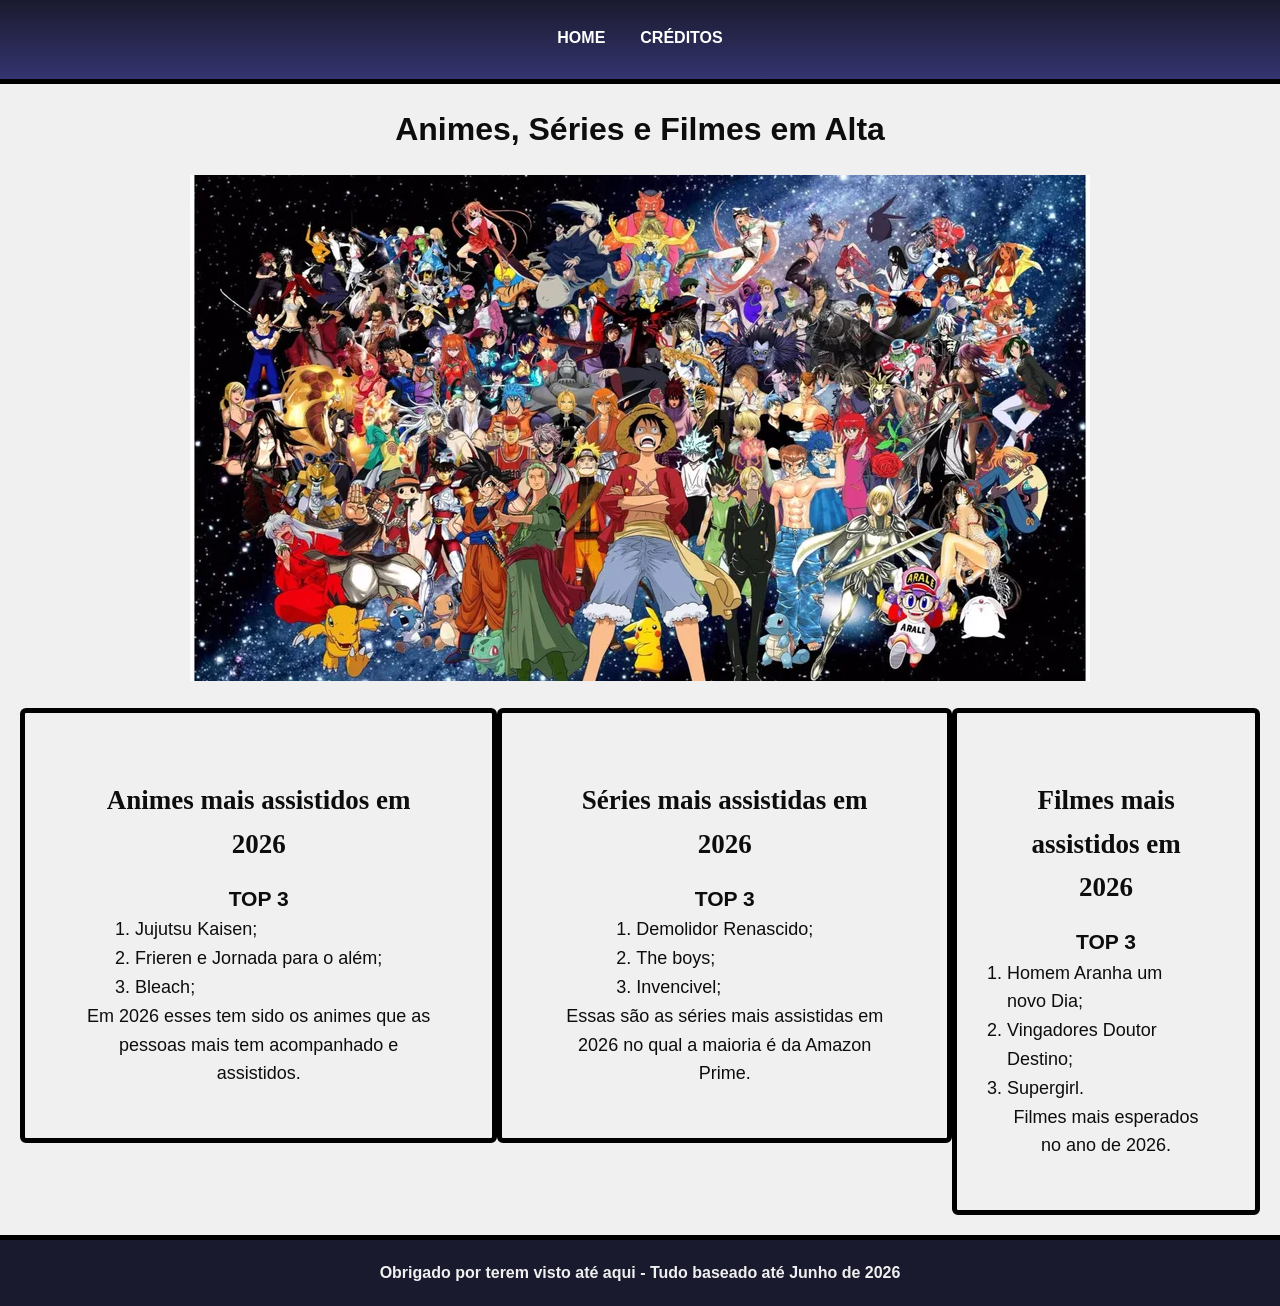
==== View/index.html @ 4dc36825 "Pasta View e Controler criadas, cadastro criado Começar a criar e organizar os arquivos do site atra" ====
<!DOCTYPE html>
<html lang="pt-br">

<head>
    <meta charset="UTF-8">
    <meta name="viewport" content="width=device-width, initial-scale=1.0">
    <link rel="stylesheet" href="style.css">
    <title>GeekDevZone</title>
    <link rel="icon" type="image/png" href="./img/favicon.png">
</head>

<body>
    <header class="header_conteiner"><!--Nunca esquecer o header-->
        <nav class="nav_conteiner">
            <ul>
                <li><a href="index.html">HOME</a></li><!--No nav sempre colocar o link-->
                <li><a href="#">CRÉDITOS</a></li>
            </ul>
        </nav>
    </header>
    <main class="main">
        <h1>Animes, Séries e Filmes em Alta</h1>
        <img src="./img/animes-img.jpg" alt="Animes em Geral">
        
        <div class="sections_container">
            <section class="main_animes">
                <h2>Animes mais assistidos em 2026</h2>
                <h3>TOP 3</h3>
                <ol>
                    <li>Jujutsu Kaisen;</li>
                    <li>Frieren e Jornada para o além;</li>
                    <li>Bleach;</li>
                </ol>
                <p>
                    Em 2026 esses tem sido os animes que as pessoas mais tem acompanhado e assistidos.
                </p>
            </section>
            <section class="main_series">
                <h2>Séries mais assistidas em 2026</h2>
                <h3>TOP 3</h3>
                <ol>
                    <li>Demolidor Renascido;</li>
                    <li>The boys;</li>
                    <li>Invencivel;</li>
                </ol>
                <p>
                    Essas são as séries mais assistidas em 2026 no qual a maioria é da Amazon Prime.
                </p>
            </section>
            <section class="main_filmes">
                <h2>Filmes mais assistidos em 2026</h2>
                <h3>TOP 3</h3>
                <ol>
                    <li>Homem Aranha um novo Dia;</li>
                    <li>Vingadores Doutor Destino;</li>
                    <li>Supergirl.</li>
                </ol>
                <p>
                    Filmes mais esperados no ano de 2026.
                </p>
            </section>
        </div>
    </main>

    <footer class="footer">
        <h4>Obrigado por terem visto até aqui - Tudo baseado até Junho de 2026</h4>
    </footer>

</body>

</html>
---- View/style.css ----
* {
    margin: 0;
    padding: 0;
}

/* BODY */
body {
    font-family: Arial, sans-serif;
    line-height: 1.6;
    background-color: #F0F0F0;
    color: #0D0D0D;
}


.header_conteiner{
    background: linear-gradient(#1A1A2E, #363674);
    font-size: medium;
}

.nav_conteiner ul{
    display: flex;
    flex-direction: row;
    gap: 15px;
    justify-content: center;
    list-style: none;
    padding: 15px 30px;
    border-bottom: 5px solid black;
}

.nav_conteiner a {
    color: white;
    text-decoration: none;
    font-weight: bold;
    padding: 10px;
    display: inline-block;
    border-bottom: 3px solid transparent;
    transition: border-color 0.3s ease, transform 0.5s ease;
}

.nav_conteiner a:hover{
    transform: scale(1.1);
    transition: transform 0.5s ease;
    color: #7B2FBE;
    border-bottom: 3px solid #7B2FBE; /*Para a linha aparece no hover */
}

/*main*/

.main_animes,
.main_filmes,
.main_series{
    padding: 50px;
    font-family: 'Trebuchet MS', 'Lucida Sans Unicode', 'Lucida Grande', 'Lucida Sans', Arial, sans-serif;
    font-size: large;
}

.main img{
    padding: 20px;
}

.main{
    max-width: 100%;
    max-height: 100%;
    margin: 0 auto;
    padding: 20px;
    text-align: center;
}

.main_animes ol,
.main_series ol,
.main_filmes ol {
    text-align: left;
    display: inline-block;
}

.sections_container{
    display: flex;
    flex-direction: row;
    align-items: flex-start;
}

@import url('https://fonts.googleapis.com/css2?family=Orbitron:wght@700&display=swap');

.main_animes h2,
.main_series h2,
.main_filmes h2 {
    font-family: 'Orbitron';
    padding: 1rem;
}

.main_animes,
.main_filmes,
.main_series{
    border: 5px solid black;
    border-radius: 6px;
}

/*Footer*/
.footer{
    border-top: solid 5px black;
    background-color: #1A1A2E;
    color: #f0f0f0;
    max-width: 100%;
    text-align: center;
    margin: 0 auto;
    padding: 20px;
}
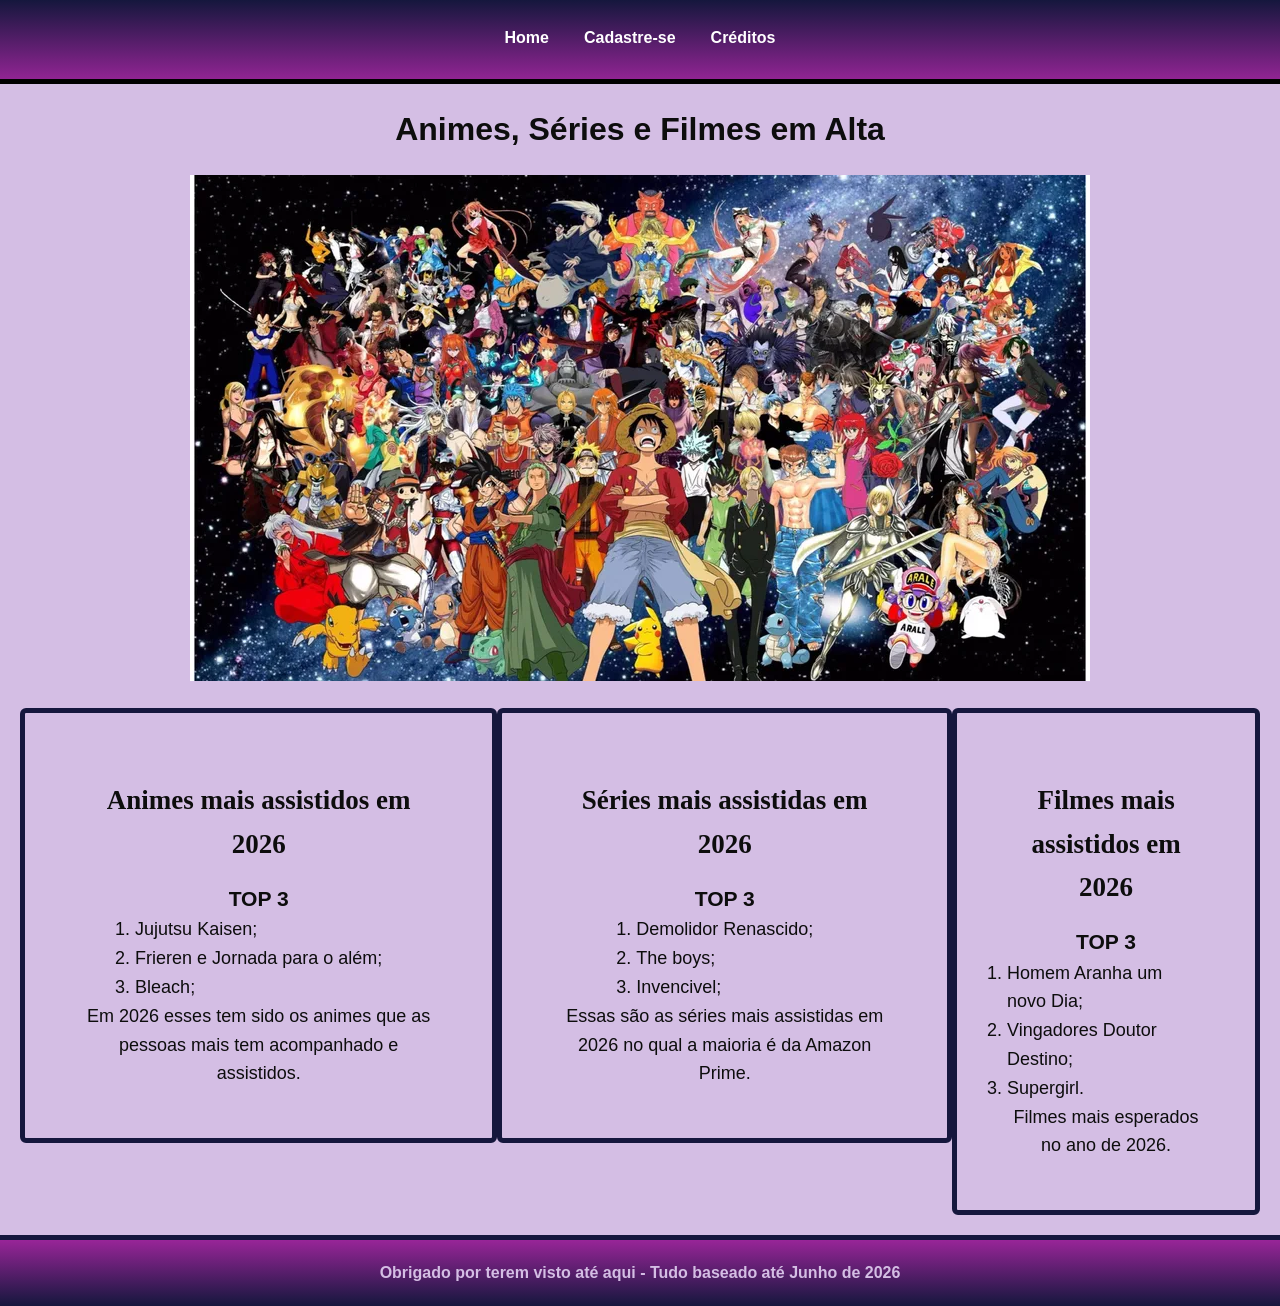
==== commit 46eb9494: "HTML arrumado, CSS para o formulário criado Criei o formulário de cadastro para quem visitar o site," ====
--- a/View/index.html
+++ b/View/index.html
@@ -13,8 +13,9 @@
     <header class="header_conteiner"><!--Nunca esquecer o header-->
         <nav class="nav_conteiner">
             <ul>
-                <li><a href="index.html">HOME</a></li><!--No nav sempre colocar o link-->
-                <li><a href="#">CRÉDITOS</a></li>
+                <li><a href="index.html">Home</a></li><!--No nav sempre colocar o link-->
+                <li><a href="cadastro.html">Cadastre-se</a></li>
+                <li><a href="#">Créditos</a></li>
             </ul>
         </nav>
     </header>
--- a/View/style.css
+++ b/View/style.css
@@ -7,13 +7,18 @@
 body {
     font-family: Arial, sans-serif;
     line-height: 1.6;
-    background-color: #F0F0F0;
+    background-color: #D4BEE4;
     color: #0D0D0D;
 }
 
+/*Body do cadastro*/
+.cadastro-body{
 
+}
+
+/*nav*/
 .header_conteiner{
-    background: linear-gradient(#1A1A2E, #363674);
+    background: linear-gradient(#15173D, #982598);
     font-size: medium;
 }
 
@@ -40,8 +45,8 @@
 .nav_conteiner a:hover{
     transform: scale(1.1);
     transition: transform 0.5s ease;
-    color: #7B2FBE;
-    border-bottom: 3px solid #7B2FBE; /*Para a linha aparece no hover */
+    color: #982598;
+    border-bottom: 3px solid #982598; /*Para a linha aparece no hover */
 }
 
 /*main*/
@@ -91,17 +96,97 @@
 .main_animes,
 .main_filmes,
 .main_series{
-    border: 5px solid black;
+    border: 5px solid #15173D;
     border-radius: 6px;
 }
 
 /*Footer*/
 .footer{
-    border-top: solid 5px black;
-    background-color: #1A1A2E;
-    color: #f0f0f0;
+    border-top: solid 5px #15173D;
+    background: linear-gradient(#982598, #15173D);
+    color: #D4BEE4;
     max-width: 100%;
     text-align: center;
     margin: 0 auto;
     padding: 20px;
+}
+
+/*Formulário Cadastro*/
+.titulo{
+  font-family: 'Franklin Gothic Medium', 'Arial Narrow', Arial, sans-serif;
+}
+
+.legenda-form{
+  background-color: #D4BEE4;
+  border-top: 6px #982598 solid;
+  border-left: 6px #982598 solid;
+  border-right: 6px #982598 solid;
+}
+
+.formulario{
+  font-family: Arial, Helvetica, sans-serif;
+  align-self: center;
+  width: 400px;
+  height: 500px;
+  padding-left: 150px;
+  background-color: #D4BEE4;
+  border: 6px #982598 solid;
+  border-radius: 12px;
+}
+
+form input{
+  border-color: #D4BEE4;
+}
+
+form input:required:valid:not(:placeholder-shown){
+  background: #ffffff;
+  border-color: #005F02;
+}
+
+form input:required:invalid:not(:placeholder-shown){
+  background: #ffffff;
+  border-color: #FF0000;
+}
+
+.form-dados input{
+  height: 20px;
+  width: 70%;
+  display: block;
+  margin: 0;
+  padding: 5px;
+  border: 1px solid;
+  border-radius: 6px;
+  box-shadow: 6px 6px 6px rgba(0, 0, 0, 0.4); 
+}
+
+.form-dados{
+  display: flex;
+  flex-direction: column;
+}
+
+.form-genero{
+  display: flex;
+  flex-direction: column;
+}
+
+.form-button{
+  width: 90px;
+  height: 30px;
+  border-radius: 8px;
+  background-color: #ffffff;
+  border-color: #982598;
+  box-shadow: 3px 3px 3px 3px rgba(0, 0, 0, 0.3);
+  color: #15173D;
+  font-size: 15px;
+  font-weight: bold;
+}
+
+.form-button:hover{
+  transition: 1s;
+  transform: scale(1.3);
+  background-color: #15173D;
+  color: #ffffff;
+  font-weight: bold;
+  cursor: pointer;
+  box-shadow: none;
 }
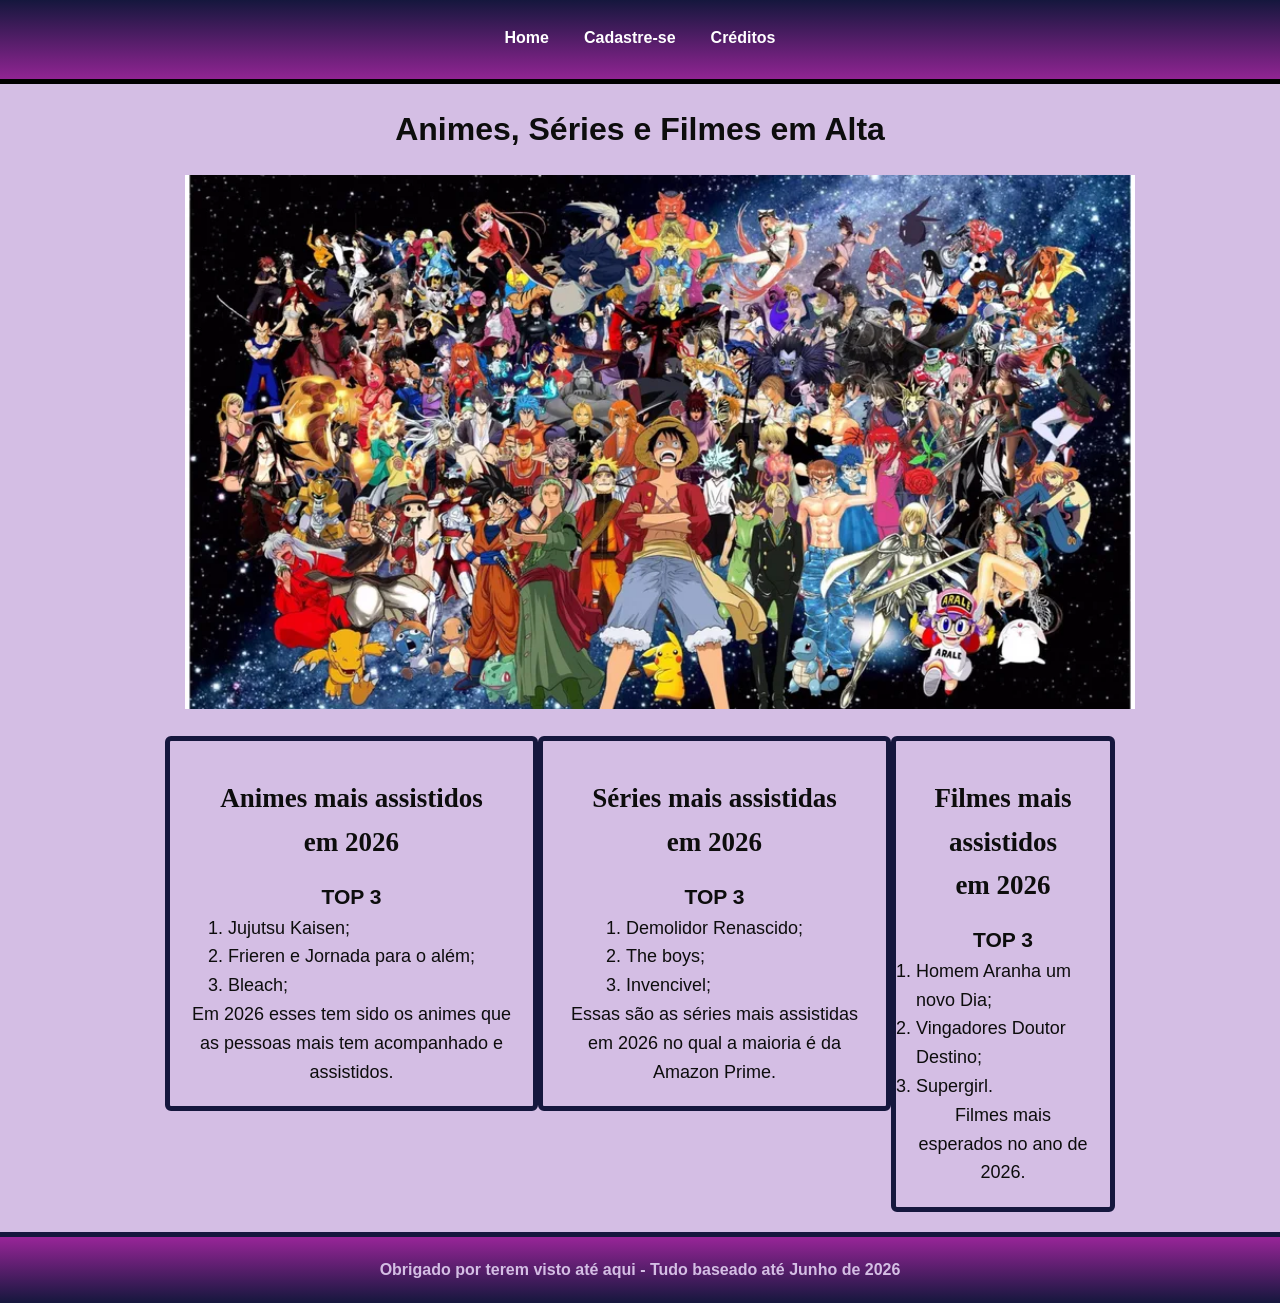
==== commit bca453a4: "Personalização do cadastro e do Index" ====
--- a/View/index.html
+++ b/View/index.html
@@ -21,7 +21,10 @@
     </header>
     <main class="main">
         <h1>Animes, Séries e Filmes em Alta</h1>
-        <img src="./img/animes-img.jpg" alt="Animes em Geral">
+        <picture>
+            <source media="(max-width: 900px)" srcset="./img/animes-img-pq.png">
+            <img src="./img/animes-img.jpg" alt="Animes em Geral">
+        </picture>
         
         <div class="sections_container">
             <section class="main_animes">
--- a/View/style.css
+++ b/View/style.css
@@ -1,154 +1,159 @@
 * {
-    margin: 0;
-    padding: 0;
+  margin: 0;
+  padding: 0;
 }
 
 /* BODY */
 body {
-    font-family: Arial, sans-serif;
-    line-height: 1.6;
-    background-color: #D4BEE4;
-    color: #0D0D0D;
-}
-
-/*Body do cadastro*/
-.cadastro-body{
-
+  font-family: Arial, sans-serif;
+  line-height: 1.6;
+  background-color: #d4bee4;
+  color: #0d0d0d;
 }
 
 /*nav*/
-.header_conteiner{
-    background: linear-gradient(#15173D, #982598);
-    font-size: medium;
+.header_conteiner {
+  background: linear-gradient(#15173d, #982598);
+  font-size: medium;
 }
 
-.nav_conteiner ul{
-    display: flex;
-    flex-direction: row;
-    gap: 15px;
-    justify-content: center;
-    list-style: none;
-    padding: 15px 30px;
-    border-bottom: 5px solid black;
+.nav_conteiner ul {
+  display: flex;
+  flex-direction: row;
+  gap: 15px;
+  justify-content: center;
+  list-style: none;
+  padding: 15px 30px;
+  border-bottom: 5px solid black;
 }
 
 .nav_conteiner a {
-    color: white;
-    text-decoration: none;
-    font-weight: bold;
-    padding: 10px;
-    display: inline-block;
-    border-bottom: 3px solid transparent;
-    transition: border-color 0.3s ease, transform 0.5s ease;
+  color: white;
+  text-decoration: none;
+  font-weight: bold;
+  padding: 10px;
+  display: inline-block;
+  border-bottom: 3px solid transparent;
+  transition:
+    border-color 0.3s ease,
+    transform 0.5s ease;
 }
 
-.nav_conteiner a:hover{
-    transform: scale(1.1);
-    transition: transform 0.5s ease;
-    color: #982598;
-    border-bottom: 3px solid #982598; /*Para a linha aparece no hover */
+.nav_conteiner a:hover {
+  transform: scale(1.1);
+  transition: transform 0.5s ease;
+  color: #982598;
+  border-bottom: 3px solid #982598; /*Para a linha aparece no hover */
 }
 
 /*main*/
 
+.main {
+  max-width: 950px;
+  min-width: 200px;
+  margin: 0 auto;
+  padding: 20px;
+  text-align: center;
+  justify-content: space-between;
+}
+
 .main_animes,
 .main_filmes,
-.main_series{
-    padding: 50px;
-    font-family: 'Trebuchet MS', 'Lucida Sans Unicode', 'Lucida Grande', 'Lucida Sans', Arial, sans-serif;
-    font-size: large;
+.main_series {
+  padding: 20px;
+  font-family:
+    "Trebuchet MS", "Lucida Sans Unicode", "Lucida Grande", "Lucida Sans",
+    Arial, sans-serif;
+  font-size: large;
 }
 
-.main img{
-    padding: 20px;
-}
-
-.main{
-    max-width: 100%;
-    max-height: 100%;
-    margin: 0 auto;
-    padding: 20px;
-    text-align: center;
+.main img {
+  width: 100%;
+  padding: 20px;
 }
 
 .main_animes ol,
 .main_series ol,
 .main_filmes ol {
-    text-align: left;
-    display: inline-block;
+  text-align: left;
+  display: inline-block;
 }
 
-.sections_container{
-    display: flex;
-    flex-direction: row;
-    align-items: flex-start;
+.sections_container {
+  display: flex;
+  flex-direction: row;
+  align-items: flex-start;
 }
 
-@import url('https://fonts.googleapis.com/css2?family=Orbitron:wght@700&display=swap');
+@import url("https://fonts.googleapis.com/css2?family=Orbitron:wght@700&display=swap");
 
 .main_animes h2,
 .main_series h2,
 .main_filmes h2 {
-    font-family: 'Orbitron';
-    padding: 1rem;
+  font-family: "Orbitron";
+  padding: 1rem;
 }
 
 .main_animes,
 .main_filmes,
-.main_series{
-    border: 5px solid #15173D;
-    border-radius: 6px;
+.main_series {
+  border: 5px solid #15173d;
+  border-radius: 6px;
 }
 
 /*Footer*/
-.footer{
-    border-top: solid 5px #15173D;
-    background: linear-gradient(#982598, #15173D);
-    color: #D4BEE4;
-    max-width: 100%;
-    text-align: center;
-    margin: 0 auto;
-    padding: 20px;
+.footer {
+  border-top: solid 5px #15173d;
+  background: linear-gradient(#982598, #15173d);
+  color: #d4bee4;
+  max-width: 100%;
+  text-align: center;
+  margin: 0 auto;
+  padding: 20px;
 }
 
 /*Formulário Cadastro*/
-.titulo{
-  font-family: 'Franklin Gothic Medium', 'Arial Narrow', Arial, sans-serif;
+.titulo {
+  font-family: "Franklin Gothic Medium", "Arial Narrow", Arial, sans-serif;
+  justify-self: center;
 }
 
-.legenda-form{
-  background-color: #D4BEE4;
+.legenda-form {
+  background-color: #d4bee4;
   border-top: 6px #982598 solid;
   border-left: 6px #982598 solid;
   border-right: 6px #982598 solid;
+  justify-self: center;
 }
 
-.formulario{
+.formulario {
+  justify-self: center;
+  justify-content: center;
   font-family: Arial, Helvetica, sans-serif;
   align-self: center;
-  width: 400px;
-  height: 500px;
+  width: 450px;
+  height: 610px;
   padding-left: 150px;
-  background-color: #D4BEE4;
+  background-color: #d4bee4;
   border: 6px #982598 solid;
   border-radius: 12px;
 }
 
-form input{
-  border-color: #D4BEE4;
+form input {
+  border-color: #d4bee4;
 }
 
-form input:required:valid:not(:placeholder-shown){
+form input:required:valid:not(:placeholder-shown) {
   background: #ffffff;
-  border-color: #005F02;
+  border-color: #005f02;
 }
 
-form input:required:invalid:not(:placeholder-shown){
+form input:required:invalid:not(:placeholder-shown) {
   background: #ffffff;
-  border-color: #FF0000;
+  border-color: #ff0000;
 }
 
-.form-dados input{
+.form-dados input {
   height: 20px;
   width: 70%;
   display: block;
@@ -156,37 +161,37 @@
   padding: 5px;
   border: 1px solid;
   border-radius: 6px;
-  box-shadow: 6px 6px 6px rgba(0, 0, 0, 0.4); 
+  box-shadow: 6px 6px 6px rgba(0, 0, 0, 0.4);
 }
 
-.form-dados{
+.form-dados {
   display: flex;
   flex-direction: column;
 }
 
-.form-genero{
+.form-genero {
   display: flex;
   flex-direction: column;
 }
 
-.form-button{
+.form-button {
   width: 90px;
   height: 30px;
   border-radius: 8px;
   background-color: #ffffff;
   border-color: #982598;
   box-shadow: 3px 3px 3px 3px rgba(0, 0, 0, 0.3);
-  color: #15173D;
+  color: #15173d;
   font-size: 15px;
   font-weight: bold;
 }
 
-.form-button:hover{
+.form-button:hover {
   transition: 1s;
   transform: scale(1.3);
-  background-color: #15173D;
+  background-color: #15173d;
   color: #ffffff;
   font-weight: bold;
   cursor: pointer;
   box-shadow: none;
-}+}
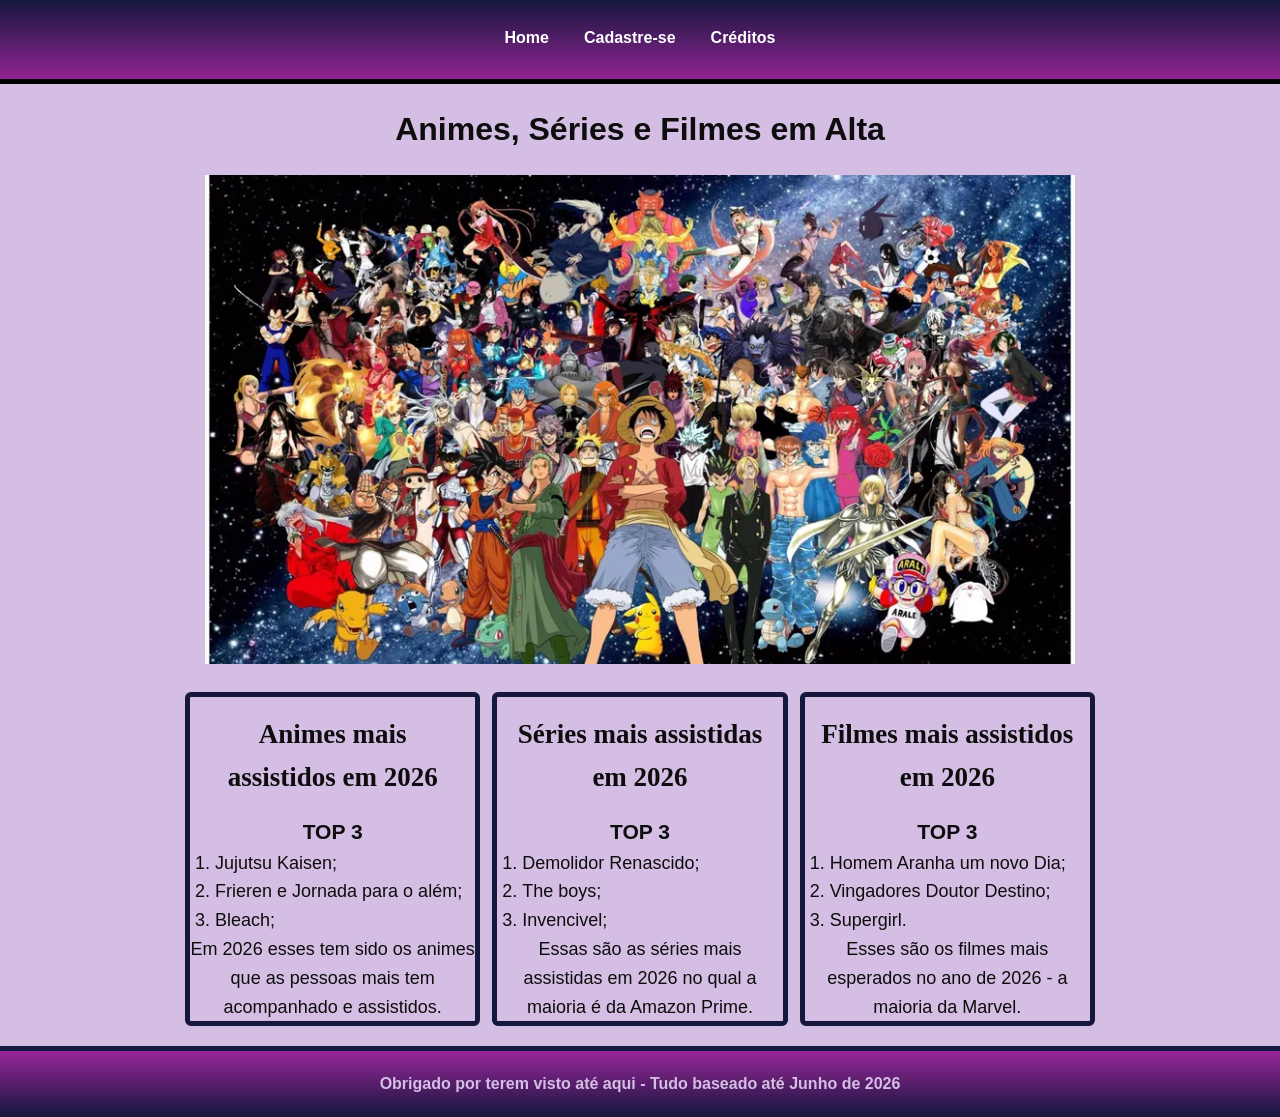
==== commit 083d6b44: "Sections corrigidos no CSS" ====
--- a/View/index.html
+++ b/View/index.html
@@ -60,7 +60,7 @@
                     <li>Supergirl.</li>
                 </ol>
                 <p>
-                    Filmes mais esperados no ano de 2026.
+                    Esses são os filmes mais esperados no ano de 2026 - a maioria da Marvel.
                 </p>
             </section>
         </div>
--- a/View/style.css
+++ b/View/style.css
@@ -1,6 +1,9 @@
+@import url("https://fonts.googleapis.com/css2?family=Orbitron:wght@700&display=swap");
+
 * {
   margin: 0;
   padding: 0;
+  box-sizing: border-box;
 }
 
 /* BODY */
@@ -60,32 +63,33 @@
 .main_animes,
 .main_filmes,
 .main_series {
-  padding: 20px;
   font-family:
     "Trebuchet MS", "Lucida Sans Unicode", "Lucida Grande", "Lucida Sans",
     Arial, sans-serif;
   font-size: large;
+  flex: 1;
 }
 
 .main img {
-  width: 100%;
   padding: 20px;
+  max-width: 100%;
+  height: auto;
 }
 
 .main_animes ol,
 .main_series ol,
 .main_filmes ol {
+  padding-left: 25px;
   text-align: left;
-  display: inline-block;
+  display: block;
 }
 
 .sections_container {
   display: flex;
   flex-direction: row;
   align-items: flex-start;
-}
-
-@import url("https://fonts.googleapis.com/css2?family=Orbitron:wght@700&display=swap");
+  gap: 12px;
+}
 
 .main_animes h2,
 .main_series h2,
